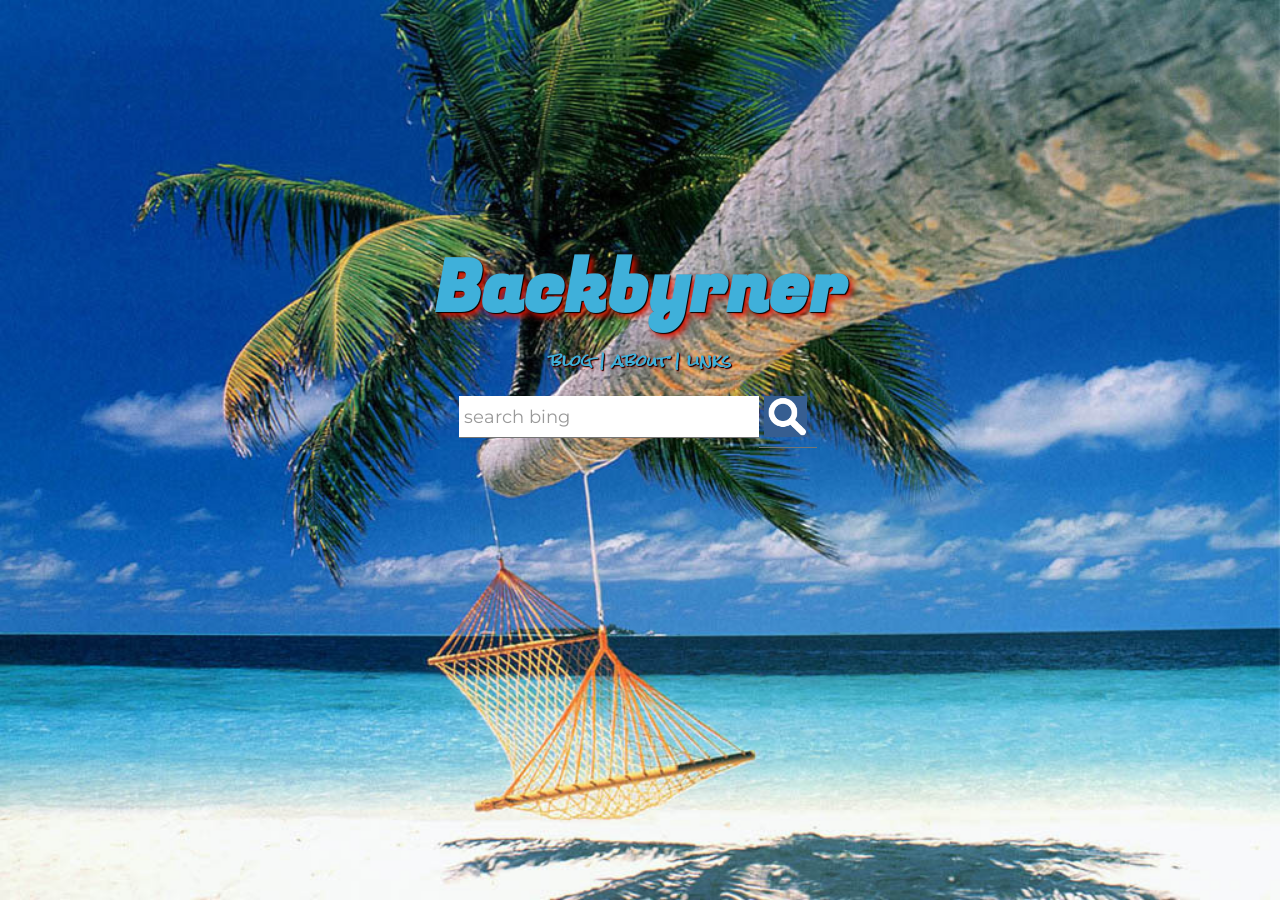
==== index.html @ 36e26499 "Add index.html and CNAME for GitHub Pages" ====
<html>

<head>
        <title>backbyrner.com</title>
        <link href="https://fonts.googleapis.com/css?family=Fugaz+One|Rock+Salt|Montserrat" rel="stylesheet">
        <link href="/resources/css/style.css" rel="stylesheet" type="text/css" />
        <link href="/resources/css/style2.css" rel="stylesheet" type="text/css" />

</head>

<body>
        <div class="centerTitleOuter">
                <span class="centerTitleInner">
                        <h1 class="superH1"><a href="/">Backbyrner</a></h1>
                        <span class="mainNavMenu"><a href="/blog">blog</a> | about | <a href="/links">links</a></span>

                        <br />
                        <br />

                        <form method="get" action="http://www.bing.com/search">
                                <div class="group">
                                        <input type="text" name="q" required>
                                        <span class="highlight"></span>
                                        <span class="bar"></span>
                                        <label>search bing</label>

                                        <input type="image" name="submit" src="/resources/images/search_icon.png"
                                                border="0" alt="Submit" class="imageLineSpacing" />
                                </div>
                        </form>
                </span>
        </div>


</body>

</html>
---- resources/css/style.css ----
/*#############################################################
Name: Byrner

#############################################################*/

/*elements*/

body 
{

	font-family:Montserrat, "Trebuchet MS";
	color:#222222;
	font-size:10pt;
	text-align:center;
	margin:0 0 0 0;

	background-image:url('/resources/images/relax.jpg');
	background-repeat: no-repeat;
    background-attachment: fixed;
	background-size: cover;

}

h1
{
	font-family: 'Fugaz One', cursive;
	font-size: 36pt;
	color:#3FB0DA;
	text-decoration:none;
	text-shadow: 1px 1px 1px #000000, 2px 2px 3px #DF1200;
	margin:0px;
	padding:0px;	
}
h1 a:link{color: #3FB0DA;text-decoration:none;}
h1  a:visited{color: #3FB0DA;text-decoration:none;}
h1 a:hover{color: #9AE0EC;text-decoration:none;}
h1 a:focus{color: #3FB0DA;text-decoration:none;}
h1 a:active{color: #3FB0DA;text-decoration:none;}


h2
{
	font-family: 'Fugaz One', cursive;
	margin:0px;
	padding:0px;	

}
h2 a:link{color: #222222;text-decoration:none;}
h2  a:visited{color: #222222;text-decoration:none;}
h2 a:hover{color: #444444;text-decoration:none;}
h2 a:focus{color: #444444;text-decoration:none;}
h2 a:active{color: #444444;text-decoration:none;}

h3
{
	font-family:'Fugaz One';
	margin:0px;
	padding:0px;	
	
}


hr 
{
    border: 0;
    height: 1px;
    background-image: linear-gradient(to right, rgba(0, 0, 0, 0), rgba(0, 0, 0, 0.75), rgba(0, 0, 0, 0));
}


/* classses */

.superH1
{
	font-family: 'Fugaz One', cursive;
	font-size: 54pt;
	color:#3FB0DA;
	text-decoration:none;
	text-shadow: 1px 1px 1px #000000, 4px 4px 6px #DF1200;
	margin:0px;
	padding:0px;
}

.mainNavMenu
{
	font-family:'Rock Salt';
	font-size:12pt;	
	font-weight: bold;
	color:#3FB0DA;
	text-shadow: 1px 1px 1px #000000, 1px 1px 2px #DF1200;
	text-decoration:none;	
}
.mainNavMenu a:link{color: #3FB0DA;text-decoration:none;}
.mainNavMenu a:visited{color: #3FB0DA;text-decoration:none;}
.mainNavMenu a:hover{color: #9AE0EC;text-decoration:none;}
.mainNavMenu a:focus{color: #3FB0DA;text-decoration:none;}
.mainNavMenu a:active{color: #3FB0DA;text-decoration:none;}

.centerTitleTop
{
	text-align: center;	
}
.centerTitleOuter
{
	height:100%;
	display: inline-block;
	text-align: center;
	position: relative;
	
}

.centerTitleInner
{
	position: absolute;
	top: 40%;
	left: 50%;
	transform: translate(-50%, -50%);
	
}

.contentContainer
{
	width:100%;
}

.contentMainSingle
{
	width:800px;  
	margin: 0 auto; 
	padding:8px; 
	border:2px dashed #3FB0DA; 
	background: rgba(63, 176, 218, 0.6); /* maps to border color: #3FB0DA */
	
}



.cleanLink
{
	text-decoration:none;
}

.linksList
{
	
}
.linksList li{font-family:Montserrat;list-style-type: none;	border:1px dashed #3FB0DA;  margin-top:3px;padding:2px 7px 2px 7px; background: rgba(181, 239, 251, 0.7); /* maps to background color: #B5EFFB */}
.linkList ul{font-family:'Rock Salt';}
.linksList a:link{color: #125118;text-decoration:none;}
.linksList a:visited{color: #125118;text-decoration:none;}
.linksList a:hover{color: #000000;text-decoration:none;}
.linksList a:focus{color: #125118;text-decoration:none;}
.linksList a:active{color: #125118;text-decoration:none;}

/*blog post styling*/

.outerContainer
{
	height:100%;
	display: inline-block;
	text-align: center;
}
.container
{
	width:1150px
	
}


.contentMainBox
{
	width:800px;  
	margin: 0 auto; 
	padding:8px; 
	float: left;
	border:2px dashed #3FB0DA; 
	background: rgba(63, 176, 218, 0.6); /* maps to border color: #3FB0DA */
	text-align: center;
}


.contentItem
{
	width:780px;  
	padding:4px; 
	text-align:left;
	border:2px dashed #3FB0DA; 
	background: rgba(181, 239, 251, 0.7); /* maps to background color: #B5EFFB */
	font-size:10pt;
}


.contentRightBox
{
	width:300px;  
	margin: 0 auto; 
	padding:8px; 
	float: right;
	border:2px dashed #3FB0DA; 
	background: rgba(63, 176, 218, 0.6); /* maps to border color: #3FB0DA */
	
}


.widget
{
	width:280px;  
	padding:4px; 
	text-align:left;
	border:2px dashed #3FB0DA; 
	background: rgba(181, 239, 251, 0.7); /* maps to background color: #B5EFFB */
	margin-bottom:5px;
}


.linkTextSmall
{
	font-family:'Fugaz One';
	font-size: 8pt;
}

@media only screen and (max-device-width: 600px)
{
	.contentItem{font-size:28pt}
	.linkTextSmall{font-size: 18pt;}
	.widgetBox{font-size:24pt;}
	.contentRightBox{width:80%;margin-top:10px;}
	.widget{width:95%;float: none}
	.mainNavMenu{font-size:24pt;}
	.superH1{font-size:95pt;}
	h1{font-size:65pt}
	
}

@media only screen and (max-width: 1150px) 
{
	.container{width: 100%;}
	.contentMainBox{float: none}
	.contentRightBox{margin-top:10px;float: none}
}



@media only screen and (max-width: 992px) 
{
}



@media only screen and (max-width: 767px) 
{
	.contentMainSingle{width: 600px;}
	li, ul{width:500px;}
	
	.contentItem{width:95%;}
	.contentMainBox{width:90%;}
	
}



@media only screen and (max-width: 600px) 
{
	.contentMainSingle{width: 100%;}
	li, ul{width:85%;}
	
	.contentRightBox{width:90%;margin-top:10px;}
	.widget{width:95%;float: none}
}
---- resources/css/style2.css ----
/* form starting stylings ------------------------------- */
.group        { 
        position:relative; 
        margin-bottom:45px; 
        width: 350px;
        white-space: nowrap;
      }
      input         {
        font-size:18px;
        padding:10px 10px 10px 5px;
        width:300px;
        border:none;
        border-bottom:1px solid #757575;
      }
      input:focus     { outline:none; }


      .imageLineSpacing{
        position:absolute; 
        width: 43px;
        top:-10px;
      }

      /* LABEL ======================================= */
label          {
        color:#999; 
        font-size:18px;
        font-weight:normal;
        position:absolute;
        pointer-events:none;
        left:30px;
        top:10px;
        transition:0.2s ease all; 
      }
      
      /* active state */
      input:focus ~ label, input:valid ~ label     {
        top:-20px;
        font-size:14px;
        color:#86eaf1;
      }

      * BOTTOM BARS ================================= */
.bar  { position:relative; display:block; width:300px; }
.bar:before, .bar:after   {
  content:'';
  height:2px; 
  width:0;
  bottom:1px; 
  position:absolute;
  background:#5264AE; 
  transition:0.2s ease all; 
}
.bar:before {
  left:50%;
}
.bar:after {
  right:50%; 
}

/* active state */
input:focus ~ .bar:before, input:focus ~ .bar:after {
  width:50%;
}

/* HIGHLIGHTER ================================== */
.highlight {
        position:absolute;
        height:60%; 
        width:100px; 
        top:25%; 
        left:0;
        pointer-events:none;
        opacity:0.5;
      }
      
      /* active state */
      input:focus ~ .highlight {
        animation:inputHighlighter 0.3s ease;
      }
      
      /* ANIMATIONS ================ */
      @keyframes inputHighlighter {
        from  { background:#5264AE; }
        to    { width:0; background:transparent; }
      }
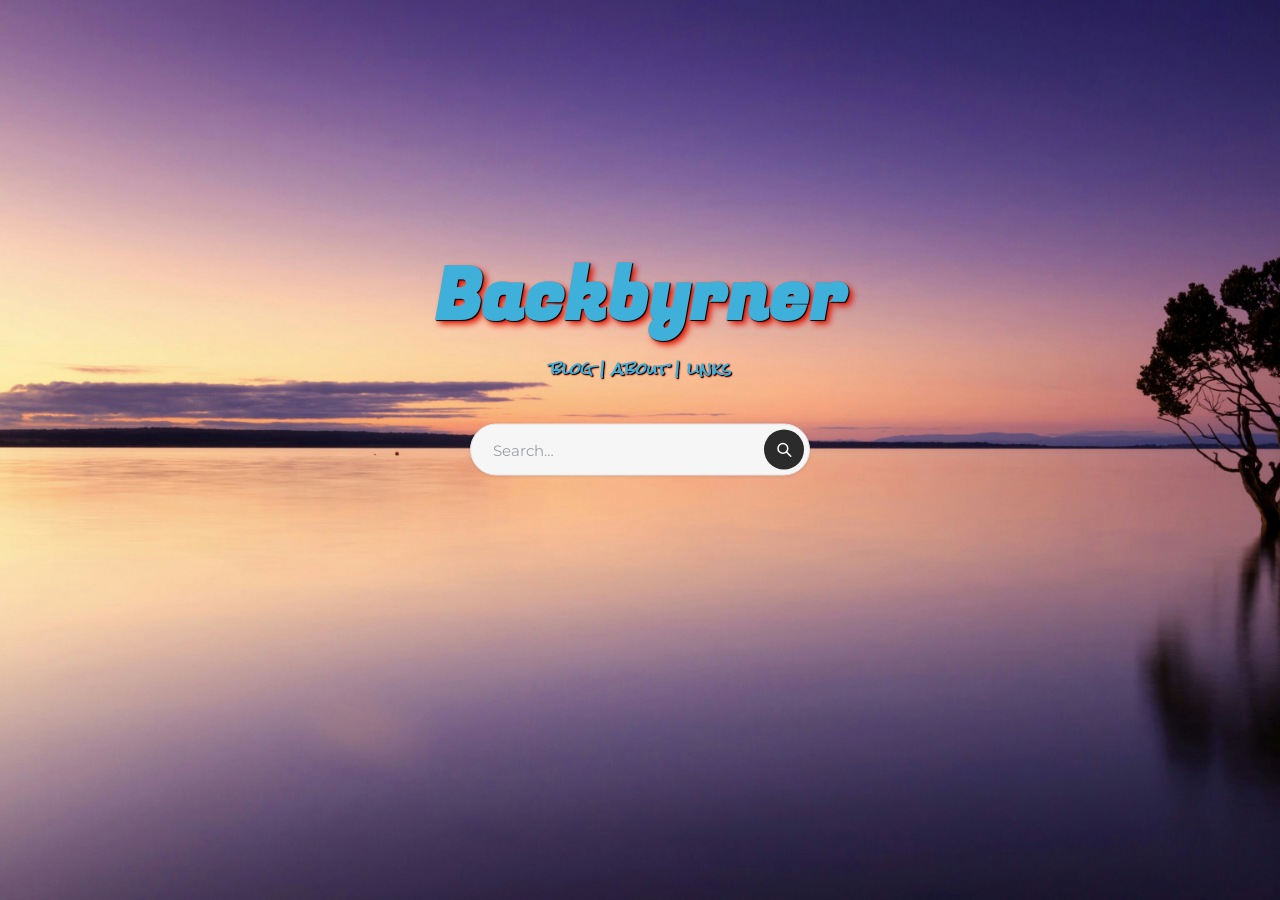
==== commit 6747f924: "Homepage: Grok search pill, 16:9 tree background - Replace Bing search form with a rounded pill box " ====
--- a/index.html
+++ b/index.html
@@ -3,7 +3,7 @@
 <head>
         <title>backbyrner.com</title>
         <link href="https://fonts.googleapis.com/css?family=Fugaz+One|Rock+Salt|Montserrat" rel="stylesheet">
-        <link href="/resources/css/style.css" rel="stylesheet" type="text/css" />
+        <link href="/resources/css/style.css?v=4" rel="stylesheet" type="text/css" />
         <link href="/resources/css/style2.css" rel="stylesheet" type="text/css" />
 
 </head>
@@ -12,21 +12,19 @@
         <div class="centerTitleOuter">
                 <span class="centerTitleInner">
                         <h1 class="superH1"><a href="/">Backbyrner</a></h1>
-                        <span class="mainNavMenu"><a href="/blog">blog</a> | about | <a href="/links">links</a></span>
+                        <span class="mainNavMenu"><a href="/blog/">blog</a> | about | <a href="/links">links</a></span>
 
                         <br />
                         <br />
 
-                        <form method="get" action="http://www.bing.com/search">
-                                <div class="group">
-                                        <input type="text" name="q" required>
-                                        <span class="highlight"></span>
-                                        <span class="bar"></span>
-                                        <label>search bing</label>
-
-                                        <input type="image" name="submit" src="/resources/images/search_icon.png"
-                                                border="0" alt="Submit" class="imageLineSpacing" />
-                                </div>
+                        <form class="searchBox" method="get" action="https://grok.com/" target="_blank" rel="noopener">
+                                <input type="text" name="q" placeholder="Search&hellip;" required>
+                                <button type="submit" aria-label="Search">
+                                        <svg viewBox="0 0 24 24" fill="none" aria-hidden="true">
+                                                <circle cx="10.5" cy="10.5" r="6.5" stroke="currentColor" stroke-width="2" />
+                                                <line x1="15.5" y1="15.5" x2="21" y2="21" stroke="currentColor" stroke-width="2" stroke-linecap="round" />
+                                        </svg>
+                                </button>
                         </form>
                 </span>
         </div>
--- a/resources/css/style.css
+++ b/resources/css/style.css
@@ -14,7 +14,7 @@
 	text-align:center;
 	margin:0 0 0 0;
 
-	background-image:url('/resources/images/relax.jpg');
+	background-image:url('/resources/images/tree-background.jpg');
 	background-repeat: no-repeat;
     background-attachment: fixed;
 	background-size: cover;
@@ -115,8 +115,187 @@
 	top: 40%;
 	left: 50%;
 	transform: translate(-50%, -50%);
-	
-}
+
+}
+
+/* rounded pill search box */
+.searchBox
+{
+	display: flex;
+	align-items: center;
+	width: 340px;
+	max-width: 90vw;
+	margin: 20px auto 0;
+	padding: 5px 5px 5px 22px;
+	background: #f6f6f6;
+	border: 1px solid #e4e4e4;
+	border-radius: 999px;
+	box-shadow: 0 1px 3px rgba(0, 0, 0, 0.10);
+	box-sizing: border-box;
+}
+
+.searchBox input[type="text"]
+{
+	flex: 1 1 auto;
+	width: auto;
+	min-width: 0;
+	margin: 0;
+	padding: 10px 0;
+	border: none;
+	background: transparent;
+	outline: none;
+	font-family: Montserrat, "Trebuchet MS", sans-serif;
+	font-size: 15px;
+	color: #333333;
+}
+
+.searchBox input[type="text"]::placeholder
+{
+	color: #9aa0a6;
+}
+
+.searchBox button
+{
+	flex: 0 0 auto;
+	width: 40px;
+	height: 40px;
+	padding: 0;
+	border: none;
+	border-radius: 50%;
+	background: #2b2b2b;
+	color: #ffffff;
+	cursor: pointer;
+	display: flex;
+	align-items: center;
+	justify-content: center;
+}
+
+.searchBox button:hover
+{
+	background: #000000;
+}
+
+.searchBox button svg
+{
+	width: 18px;
+	height: 18px;
+}
+
+/* blog (generated by build.py) */
+.blogTop
+{
+	text-align: center;
+	padding: 30px 16px 6px;
+}
+
+.blogTitle
+{
+	font-family: 'Fugaz One', cursive;
+	font-size: 40pt;
+	margin: 0 0 6px;
+}
+.blogTitle a,
+.blogTitle a:visited
+{
+	color: #3FB0DA;
+	text-decoration: none;
+	text-shadow: 1px 1px 1px #000000, 3px 3px 5px #DF1200;
+}
+.blogTitle a:hover { color: #9AE0EC; }
+
+.blogWrap
+{
+	max-width: 760px;
+	margin: 0 auto 60px;
+	padding: 0 16px;
+}
+
+.blogPanel,
+.articleBody
+{
+	background: rgba(255, 255, 255, 0.92);
+	border: 2px dashed #3FB0DA;
+	border-radius: 6px;
+	padding: 24px 28px;
+	text-align: left;
+	color: #222222;
+	font-size: 12pt;
+	line-height: 1.6;
+}
+
+.blogPanelHead,
+.articleBody h1,
+.articleBody h2,
+.articleBody h3
+{
+	font-family: 'Fugaz One', cursive;
+	color: #2b7fa0;
+}
+.blogPanelHead { margin-top: 0; }
+.articleBody h1 { margin-top: 0; }
+
+.articleBody img { max-width: 100%; height: auto; }
+.articleBody pre
+{
+	background: #f4f4f4;
+	padding: 12px 14px;
+	border-radius: 4px;
+	overflow-x: auto;
+}
+.articleBody code
+{
+	font-family: ui-monospace, Menlo, Consolas, monospace;
+	font-size: 0.9em;
+}
+.articleBody pre code { font-size: inherit; }
+
+.articleMeta
+{
+	color: #666666;
+	font-size: 10pt;
+	margin-bottom: 18px;
+}
+
+.backLink
+{
+	display: inline-block;
+	margin-top: 22px;
+	font-family: 'Rock Salt';
+	font-size: 9pt;
+	color: #2b7fa0;
+	text-decoration: none;
+}
+.backLink:hover { color: #3FB0DA; }
+
+.articleList { list-style: none; margin: 0; padding: 0; }
+.articleList li
+{
+	margin-bottom: 20px;
+	padding-bottom: 16px;
+	border-bottom: 1px dashed rgba(63, 176, 218, 0.5);
+}
+.articleList li:last-child { border-bottom: none; margin-bottom: 0; padding-bottom: 0; }
+
+.articleList .entryTitle
+{
+	font-family: 'Fugaz One', cursive;
+	font-size: 17pt;
+	line-height: 1.2;
+}
+.articleList .entryTitle a,
+.articleList .entryTitle a:visited { color: #2b7fa0; text-decoration: none; }
+.articleList .entryTitle a:hover { color: #3FB0DA; }
+
+.articleList .entryDate
+{
+	display: inline-block;
+	margin-left: 10px;
+	color: #666666;
+	font-size: 9pt;
+	font-family: Montserrat, "Trebuchet MS", sans-serif;
+}
+
+.articleList .entryExcerpt { margin: 6px 0 0; color: #333333; }
 
 .contentContainer
 {
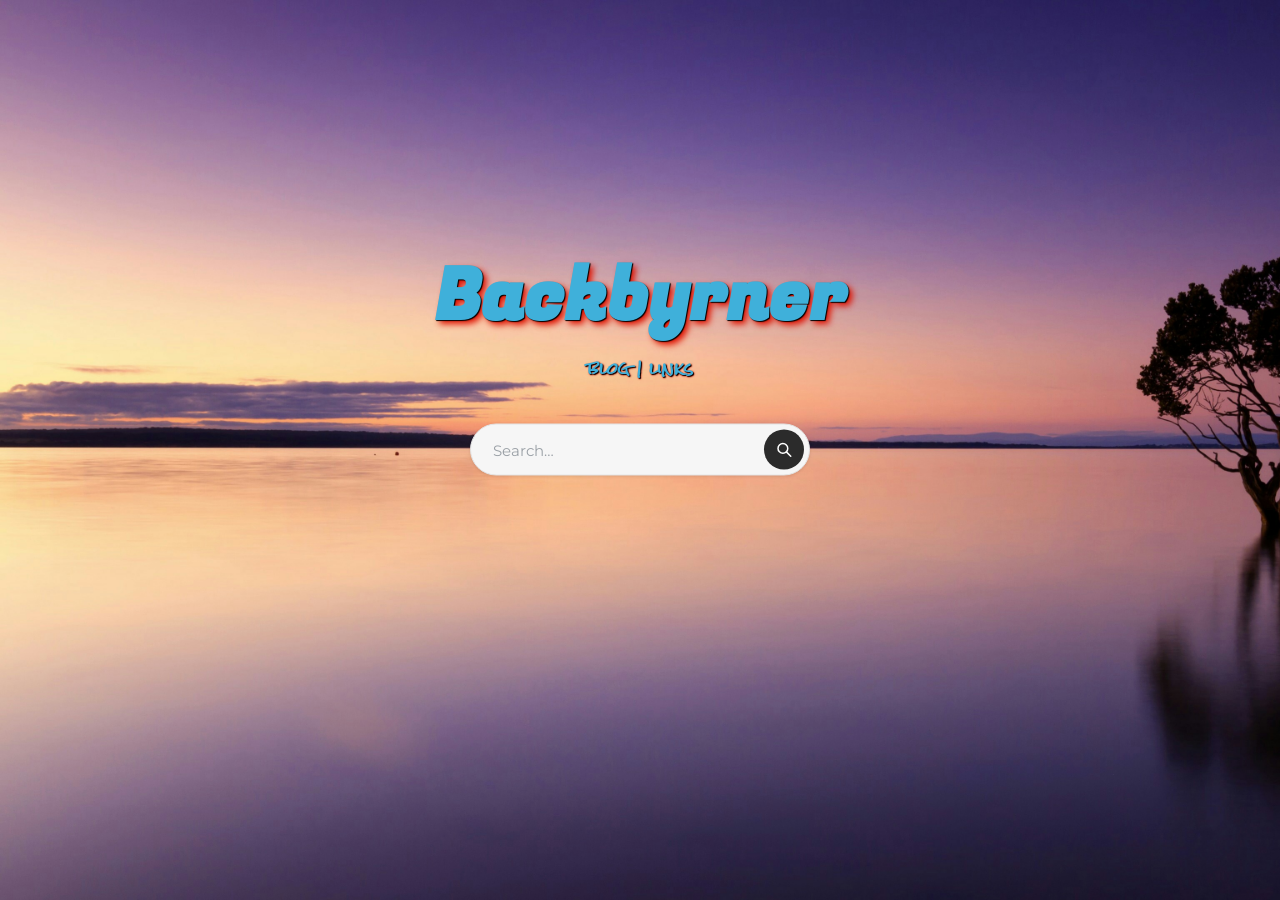
==== commit ab08cfed: "Remove dead 'about' nav item" ====
--- a/index.html
+++ b/index.html
@@ -12,7 +12,7 @@
         <div class="centerTitleOuter">
                 <span class="centerTitleInner">
                         <h1 class="superH1"><a href="/">Backbyrner</a></h1>
-                        <span class="mainNavMenu"><a href="/blog/">blog</a> | about | <a href="/links">links</a></span>
+                        <span class="mainNavMenu"><a href="/blog/">blog</a> | <a href="/links">links</a></span>
 
                         <br />
                         <br />
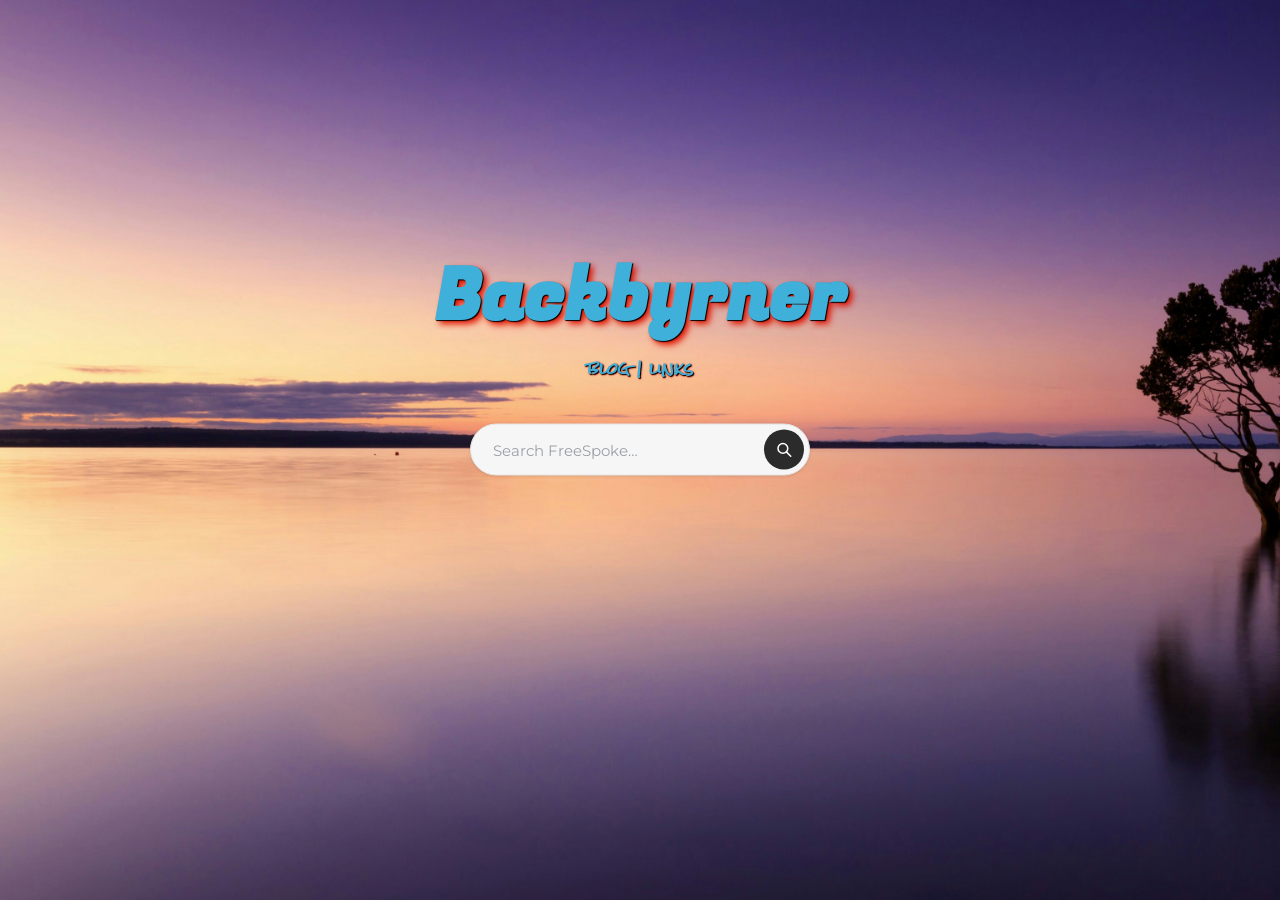
==== commit c22d253a: "changed search to freespoke" ====
--- a/index.html
+++ b/index.html
@@ -3,8 +3,7 @@
 <head>
         <title>backbyrner.com</title>
         <link href="https://fonts.googleapis.com/css?family=Fugaz+One|Rock+Salt|Montserrat" rel="stylesheet">
-        <link href="/resources/css/style.css?v=4" rel="stylesheet" type="text/css" />
-        <link href="/resources/css/style2.css" rel="stylesheet" type="text/css" />
+        <link href="/resources/css/style.css?v=5" rel="stylesheet" type="text/css" />
 
 </head>
 
@@ -17,8 +16,8 @@
                         <br />
                         <br />
 
-                        <form class="searchBox" method="get" action="https://grok.com/" target="_blank" rel="noopener">
-                                <input type="text" name="q" placeholder="Search&hellip;" required>
+                        <form class="searchBox" method="get" action="https://freespoke.com/search" target="_blank" rel="noopener">
+                                <input type="text" name="q" placeholder="Search FreeSpoke&hellip;" required>
                                 <button type="submit" aria-label="Search">
                                         <svg viewBox="0 0 24 24" fill="none" aria-hidden="true">
                                                 <circle cx="10.5" cy="10.5" r="6.5" stroke="currentColor" stroke-width="2" />
--- a/resources/css/style.css
+++ b/resources/css/style.css
@@ -1,451 +1,311 @@
-/*#############################################################
-Name: Byrner
-
-#############################################################*/
-
-/*elements*/
-
-body 
-{
-
-	font-family:Montserrat, "Trebuchet MS";
-	color:#222222;
-	font-size:10pt;
-	text-align:center;
-	margin:0 0 0 0;
-
-	background-image:url('/resources/images/tree-background.jpg');
-	background-repeat: no-repeat;
-    background-attachment: fixed;
-	background-size: cover;
-
-}
-
-h1
-{
-	font-family: 'Fugaz One', cursive;
-	font-size: 36pt;
-	color:#3FB0DA;
-	text-decoration:none;
-	text-shadow: 1px 1px 1px #000000, 2px 2px 3px #DF1200;
-	margin:0px;
-	padding:0px;	
-}
-h1 a:link{color: #3FB0DA;text-decoration:none;}
-h1  a:visited{color: #3FB0DA;text-decoration:none;}
-h1 a:hover{color: #9AE0EC;text-decoration:none;}
-h1 a:focus{color: #3FB0DA;text-decoration:none;}
-h1 a:active{color: #3FB0DA;text-decoration:none;}
-
-
-h2
-{
-	font-family: 'Fugaz One', cursive;
-	margin:0px;
-	padding:0px;	
-
-}
-h2 a:link{color: #222222;text-decoration:none;}
-h2  a:visited{color: #222222;text-decoration:none;}
-h2 a:hover{color: #444444;text-decoration:none;}
-h2 a:focus{color: #444444;text-decoration:none;}
-h2 a:active{color: #444444;text-decoration:none;}
-
-h3
-{
-	font-family:'Fugaz One';
-	margin:0px;
-	padding:0px;	
-	
-}
-
-
-hr 
-{
-    border: 0;
-    height: 1px;
-    background-image: linear-gradient(to right, rgba(0, 0, 0, 0), rgba(0, 0, 0, 0.75), rgba(0, 0, 0, 0));
-}
-
-
-/* classses */
-
-.superH1
-{
-	font-family: 'Fugaz One', cursive;
-	font-size: 54pt;
-	color:#3FB0DA;
-	text-decoration:none;
-	text-shadow: 1px 1px 1px #000000, 4px 4px 6px #DF1200;
-	margin:0px;
-	padding:0px;
-}
-
-.mainNavMenu
-{
-	font-family:'Rock Salt';
-	font-size:12pt;	
-	font-weight: bold;
-	color:#3FB0DA;
-	text-shadow: 1px 1px 1px #000000, 1px 1px 2px #DF1200;
-	text-decoration:none;	
-}
-.mainNavMenu a:link{color: #3FB0DA;text-decoration:none;}
-.mainNavMenu a:visited{color: #3FB0DA;text-decoration:none;}
-.mainNavMenu a:hover{color: #9AE0EC;text-decoration:none;}
-.mainNavMenu a:focus{color: #3FB0DA;text-decoration:none;}
-.mainNavMenu a:active{color: #3FB0DA;text-decoration:none;}
-
-.centerTitleTop
-{
-	text-align: center;	
-}
-.centerTitleOuter
-{
-	height:100%;
-	display: inline-block;
-	text-align: center;
-	position: relative;
-	
-}
-
-.centerTitleInner
-{
-	position: absolute;
-	top: 40%;
-	left: 50%;
-	transform: translate(-50%, -50%);
-
-}
-
-/* rounded pill search box */
-.searchBox
-{
-	display: flex;
-	align-items: center;
-	width: 340px;
-	max-width: 90vw;
-	margin: 20px auto 0;
-	padding: 5px 5px 5px 22px;
-	background: #f6f6f6;
-	border: 1px solid #e4e4e4;
-	border-radius: 999px;
-	box-shadow: 0 1px 3px rgba(0, 0, 0, 0.10);
-	box-sizing: border-box;
-}
-
-.searchBox input[type="text"]
-{
-	flex: 1 1 auto;
-	width: auto;
-	min-width: 0;
-	margin: 0;
-	padding: 10px 0;
-	border: none;
-	background: transparent;
-	outline: none;
-	font-family: Montserrat, "Trebuchet MS", sans-serif;
-	font-size: 15px;
-	color: #333333;
-}
-
-.searchBox input[type="text"]::placeholder
-{
-	color: #9aa0a6;
-}
-
-.searchBox button
-{
-	flex: 0 0 auto;
-	width: 40px;
-	height: 40px;
-	padding: 0;
-	border: none;
-	border-radius: 50%;
-	background: #2b2b2b;
-	color: #ffffff;
-	cursor: pointer;
-	display: flex;
-	align-items: center;
-	justify-content: center;
-}
-
-.searchBox button:hover
-{
-	background: #000000;
-}
-
-.searchBox button svg
-{
-	width: 18px;
-	height: 18px;
-}
-
-/* blog (generated by build.py) */
-.blogTop
-{
-	text-align: center;
-	padding: 30px 16px 6px;
-}
-
-.blogTitle
-{
-	font-family: 'Fugaz One', cursive;
-	font-size: 40pt;
-	margin: 0 0 6px;
-}
-.blogTitle a,
-.blogTitle a:visited
-{
-	color: #3FB0DA;
-	text-decoration: none;
-	text-shadow: 1px 1px 1px #000000, 3px 3px 5px #DF1200;
-}
-.blogTitle a:hover { color: #9AE0EC; }
-
-.blogWrap
-{
-	max-width: 760px;
-	margin: 0 auto 60px;
-	padding: 0 16px;
-}
-
-.blogPanel,
-.articleBody
-{
-	background: rgba(255, 255, 255, 0.92);
-	border: 2px dashed #3FB0DA;
-	border-radius: 6px;
-	padding: 24px 28px;
-	text-align: left;
-	color: #222222;
-	font-size: 12pt;
-	line-height: 1.6;
-}
-
-.blogPanelHead,
-.articleBody h1,
-.articleBody h2,
-.articleBody h3
-{
-	font-family: 'Fugaz One', cursive;
-	color: #2b7fa0;
-}
-.blogPanelHead { margin-top: 0; }
-.articleBody h1 { margin-top: 0; }
-
-.articleBody img { max-width: 100%; height: auto; }
-.articleBody pre
-{
-	background: #f4f4f4;
-	padding: 12px 14px;
-	border-radius: 4px;
-	overflow-x: auto;
-}
-.articleBody code
-{
-	font-family: ui-monospace, Menlo, Consolas, monospace;
-	font-size: 0.9em;
-}
-.articleBody pre code { font-size: inherit; }
-
-.articleMeta
-{
-	color: #666666;
-	font-size: 10pt;
-	margin-bottom: 18px;
-}
-
-.backLink
-{
-	display: inline-block;
-	margin-top: 22px;
-	font-family: 'Rock Salt';
-	font-size: 9pt;
-	color: #2b7fa0;
-	text-decoration: none;
-}
-.backLink:hover { color: #3FB0DA; }
-
-.articleList { list-style: none; margin: 0; padding: 0; }
-.articleList li
-{
-	margin-bottom: 20px;
-	padding-bottom: 16px;
-	border-bottom: 1px dashed rgba(63, 176, 218, 0.5);
-}
-.articleList li:last-child { border-bottom: none; margin-bottom: 0; padding-bottom: 0; }
-
-.articleList .entryTitle
-{
-	font-family: 'Fugaz One', cursive;
-	font-size: 17pt;
-	line-height: 1.2;
-}
-.articleList .entryTitle a,
-.articleList .entryTitle a:visited { color: #2b7fa0; text-decoration: none; }
-.articleList .entryTitle a:hover { color: #3FB0DA; }
-
-.articleList .entryDate
-{
-	display: inline-block;
-	margin-left: 10px;
-	color: #666666;
-	font-size: 9pt;
-	font-family: Montserrat, "Trebuchet MS", sans-serif;
-}
-
-.articleList .entryExcerpt { margin: 6px 0 0; color: #333333; }
-
-.contentContainer
-{
-	width:100%;
-}
-
-.contentMainSingle
-{
-	width:800px;  
-	margin: 0 auto; 
-	padding:8px; 
-	border:2px dashed #3FB0DA; 
-	background: rgba(63, 176, 218, 0.6); /* maps to border color: #3FB0DA */
-	
-}
-
-
-
-.cleanLink
-{
-	text-decoration:none;
-}
-
-.linksList
-{
-	
-}
-.linksList li{font-family:Montserrat;list-style-type: none;	border:1px dashed #3FB0DA;  margin-top:3px;padding:2px 7px 2px 7px; background: rgba(181, 239, 251, 0.7); /* maps to background color: #B5EFFB */}
-.linkList ul{font-family:'Rock Salt';}
-.linksList a:link{color: #125118;text-decoration:none;}
-.linksList a:visited{color: #125118;text-decoration:none;}
-.linksList a:hover{color: #000000;text-decoration:none;}
-.linksList a:focus{color: #125118;text-decoration:none;}
-.linksList a:active{color: #125118;text-decoration:none;}
-
-/*blog post styling*/
-
-.outerContainer
-{
-	height:100%;
-	display: inline-block;
-	text-align: center;
-}
-.container
-{
-	width:1150px
-	
-}
-
-
-.contentMainBox
-{
-	width:800px;  
-	margin: 0 auto; 
-	padding:8px; 
-	float: left;
-	border:2px dashed #3FB0DA; 
-	background: rgba(63, 176, 218, 0.6); /* maps to border color: #3FB0DA */
-	text-align: center;
-}
-
-
-.contentItem
-{
-	width:780px;  
-	padding:4px; 
-	text-align:left;
-	border:2px dashed #3FB0DA; 
-	background: rgba(181, 239, 251, 0.7); /* maps to background color: #B5EFFB */
-	font-size:10pt;
-}
-
-
-.contentRightBox
-{
-	width:300px;  
-	margin: 0 auto; 
-	padding:8px; 
-	float: right;
-	border:2px dashed #3FB0DA; 
-	background: rgba(63, 176, 218, 0.6); /* maps to border color: #3FB0DA */
-	
-}
-
-
-.widget
-{
-	width:280px;  
-	padding:4px; 
-	text-align:left;
-	border:2px dashed #3FB0DA; 
-	background: rgba(181, 239, 251, 0.7); /* maps to background color: #B5EFFB */
-	margin-bottom:5px;
-}
-
-
-.linkTextSmall
-{
-	font-family:'Fugaz One';
-	font-size: 8pt;
-}
-
-@media only screen and (max-device-width: 600px)
-{
-	.contentItem{font-size:28pt}
-	.linkTextSmall{font-size: 18pt;}
-	.widgetBox{font-size:24pt;}
-	.contentRightBox{width:80%;margin-top:10px;}
-	.widget{width:95%;float: none}
-	.mainNavMenu{font-size:24pt;}
-	.superH1{font-size:95pt;}
-	h1{font-size:65pt}
-	
-}
-
-@media only screen and (max-width: 1150px) 
-{
-	.container{width: 100%;}
-	.contentMainBox{float: none}
-	.contentRightBox{margin-top:10px;float: none}
-}
-
-
-
-@media only screen and (max-width: 992px) 
-{
-}
-
-
-
-@media only screen and (max-width: 767px) 
-{
-	.contentMainSingle{width: 600px;}
-	li, ul{width:500px;}
-	
-	.contentItem{width:95%;}
-	.contentMainBox{width:90%;}
-	
-}
-
-
-
-@media only screen and (max-width: 600px) 
-{
-	.contentMainSingle{width: 100%;}
-	li, ul{width:85%;}
-	
-	.contentRightBox{width:90%;margin-top:10px;}
-	.widget{width:95%;float: none}
-}
-
-
-
+/*#############################################################
+  Backbyrner
+#############################################################*/
+
+body
+{
+	font-family: Montserrat, "Trebuchet MS";
+	color: #222222;
+	font-size: 10pt;
+	text-align: center;
+	margin: 0;
+
+	background-image: url('/resources/images/tree-background.jpg');
+	background-repeat: no-repeat;
+	background-attachment: fixed;
+	background-size: cover;
+}
+
+h1
+{
+	font-family: 'Fugaz One', cursive;
+	font-size: 36pt;
+	color: #3FB0DA;
+	text-decoration: none;
+	text-shadow: 1px 1px 1px #000000, 2px 2px 3px #DF1200;
+	margin: 0;
+	padding: 0;
+}
+h1 a:link { color: #3FB0DA; text-decoration: none; }
+h1 a:visited { color: #3FB0DA; text-decoration: none; }
+h1 a:hover { color: #9AE0EC; text-decoration: none; }
+h1 a:focus { color: #3FB0DA; text-decoration: none; }
+h1 a:active { color: #3FB0DA; text-decoration: none; }
+
+hr
+{
+	border: 0;
+	height: 1px;
+	background-image: linear-gradient(to right, rgba(0, 0, 0, 0), rgba(0, 0, 0, 0.75), rgba(0, 0, 0, 0));
+}
+
+/* homepage splash */
+.superH1
+{
+	font-family: 'Fugaz One', cursive;
+	font-size: 54pt;
+	color: #3FB0DA;
+	text-decoration: none;
+	text-shadow: 1px 1px 1px #000000, 4px 4px 6px #DF1200;
+	margin: 0;
+	padding: 0;
+}
+
+.mainNavMenu
+{
+	font-family: 'Rock Salt';
+	font-size: 12pt;
+	font-weight: bold;
+	color: #3FB0DA;
+	text-shadow: 1px 1px 1px #000000, 1px 1px 2px #DF1200;
+	text-decoration: none;
+}
+.mainNavMenu a:link { color: #3FB0DA; text-decoration: none; }
+.mainNavMenu a:visited { color: #3FB0DA; text-decoration: none; }
+.mainNavMenu a:hover { color: #9AE0EC; text-decoration: none; }
+.mainNavMenu a:focus { color: #3FB0DA; text-decoration: none; }
+.mainNavMenu a:active { color: #3FB0DA; text-decoration: none; }
+
+.centerTitleOuter
+{
+	height: 100%;
+	display: inline-block;
+	text-align: center;
+	position: relative;
+}
+
+.centerTitleInner
+{
+	position: absolute;
+	top: 40%;
+	left: 50%;
+	transform: translate(-50%, -50%);
+}
+
+/* rounded pill search box */
+.searchBox
+{
+	display: flex;
+	align-items: center;
+	width: 340px;
+	max-width: 90vw;
+	margin: 20px auto 0;
+	padding: 5px 5px 5px 22px;
+	background: #f6f6f6;
+	border: 1px solid #e4e4e4;
+	border-radius: 999px;
+	box-shadow: 0 1px 3px rgba(0, 0, 0, 0.10);
+	box-sizing: border-box;
+}
+
+.searchBox input[type="text"]
+{
+	flex: 1 1 auto;
+	width: auto;
+	min-width: 0;
+	margin: 0;
+	padding: 10px 0;
+	border: none;
+	background: transparent;
+	outline: none;
+	font-family: Montserrat, "Trebuchet MS", sans-serif;
+	font-size: 15px;
+	color: #333333;
+}
+
+.searchBox input[type="text"]::placeholder
+{
+	color: #9aa0a6;
+}
+
+.searchBox button
+{
+	flex: 0 0 auto;
+	width: 40px;
+	height: 40px;
+	padding: 0;
+	border: none;
+	border-radius: 50%;
+	background: #2b2b2b;
+	color: #ffffff;
+	cursor: pointer;
+	display: flex;
+	align-items: center;
+	justify-content: center;
+}
+
+.searchBox button:hover
+{
+	background: #000000;
+}
+
+.searchBox button svg
+{
+	width: 18px;
+	height: 18px;
+}
+
+/* blog (generated by build.py) */
+.blogTop
+{
+	text-align: center;
+	padding: 30px 16px 6px;
+}
+
+.blogTitle
+{
+	font-family: 'Fugaz One', cursive;
+	font-size: 40pt;
+	margin: 0 0 6px;
+}
+.blogTitle a,
+.blogTitle a:visited
+{
+	color: #3FB0DA;
+	text-decoration: none;
+	text-shadow: 1px 1px 1px #000000, 3px 3px 5px #DF1200;
+}
+.blogTitle a:hover { color: #9AE0EC; }
+
+.blogWrap
+{
+	max-width: 760px;
+	margin: 0 auto 60px;
+	padding: 0 16px;
+}
+
+.blogPanel,
+.articleBody
+{
+	background: rgba(255, 255, 255, 0.92);
+	border: 2px dashed #3FB0DA;
+	border-radius: 6px;
+	padding: 24px 28px;
+	text-align: left;
+	color: #222222;
+	font-size: 12pt;
+	line-height: 1.6;
+}
+
+.blogPanelHead,
+.articleBody h1,
+.articleBody h2,
+.articleBody h3
+{
+	font-family: 'Fugaz One', cursive;
+	color: #2b7fa0;
+}
+.blogPanelHead { margin-top: 0; }
+.articleBody h1 { margin-top: 0; }
+
+.articleBody img { max-width: 100%; height: auto; }
+.articleBody pre
+{
+	background: #f4f4f4;
+	padding: 12px 14px;
+	border-radius: 4px;
+	overflow-x: auto;
+}
+.articleBody code
+{
+	font-family: ui-monospace, Menlo, Consolas, monospace;
+	font-size: 0.9em;
+}
+.articleBody pre code { font-size: inherit; }
+
+.articleMeta
+{
+	color: #666666;
+	font-size: 10pt;
+	margin-bottom: 18px;
+}
+
+.backLink
+{
+	display: inline-block;
+	margin-top: 22px;
+	font-family: 'Rock Salt';
+	font-size: 9pt;
+	color: #2b7fa0;
+	text-decoration: none;
+}
+.backLink:hover { color: #3FB0DA; }
+
+.articleList { list-style: none; margin: 0; padding: 0; }
+.articleList li
+{
+	margin-bottom: 20px;
+	padding-bottom: 16px;
+	border-bottom: 1px dashed rgba(63, 176, 218, 0.5);
+}
+.articleList li:last-child { border-bottom: none; margin-bottom: 0; padding-bottom: 0; }
+
+.articleList .entryTitle
+{
+	font-family: 'Fugaz One', cursive;
+	font-size: 17pt;
+	line-height: 1.2;
+}
+.articleList .entryTitle a,
+.articleList .entryTitle a:visited { color: #2b7fa0; text-decoration: none; }
+.articleList .entryTitle a:hover { color: #3FB0DA; }
+
+.articleList .entryDate
+{
+	display: inline-block;
+	margin-left: 10px;
+	color: #666666;
+	font-size: 9pt;
+	font-family: Montserrat, "Trebuchet MS", sans-serif;
+}
+
+.articleList .entryExcerpt { margin: 6px 0 0; color: #333333; }
+
+/* links page (generated by build.py from links.xml) */
+.linkGrid
+{
+	display: grid;
+	grid-template-columns: repeat(auto-fill, minmax(320px, 1fr));
+	gap: 18px;
+}
+
+.linkCat
+{
+	padding: 16px 20px 18px;
+	background: rgba(255, 255, 255, 0.12);
+	border: 1px solid rgba(255, 255, 255, 0.38);
+	border-radius: 8px;
+	text-align: left;
+	backdrop-filter: blur(3px);
+	-webkit-backdrop-filter: blur(3px);
+}
+
+.linkCat h2
+{
+	margin: 0 0 10px;
+	font-family: 'Fugaz One', cursive;
+	font-size: 19pt;
+	color: #ffffff;
+	text-shadow: 1px 1px 2px rgba(0, 0, 0, 0.65);
+}
+
+.linkCat ul { list-style: none; margin: 0; padding: 0; }
+.linkCat li { margin: 5px 0; }
+
+.linkCat a,
+.linkCat a:visited
+{
+	color: #ffffff;
+	font-size: 12pt;
+	text-decoration: none;
+	text-shadow: 0 1px 3px rgba(0, 0, 0, 0.85);
+}
+.linkCat a:hover { color: #9AE0EC; text-decoration: underline; }
+
+@media only screen and (max-width: 600px)
+{
+	.superH1 { font-size: 72pt; }
+	h1 { font-size: 44pt; }
+	.mainNavMenu { font-size: 16pt; }
+	.blogTitle { font-size: 30pt; }
+}
